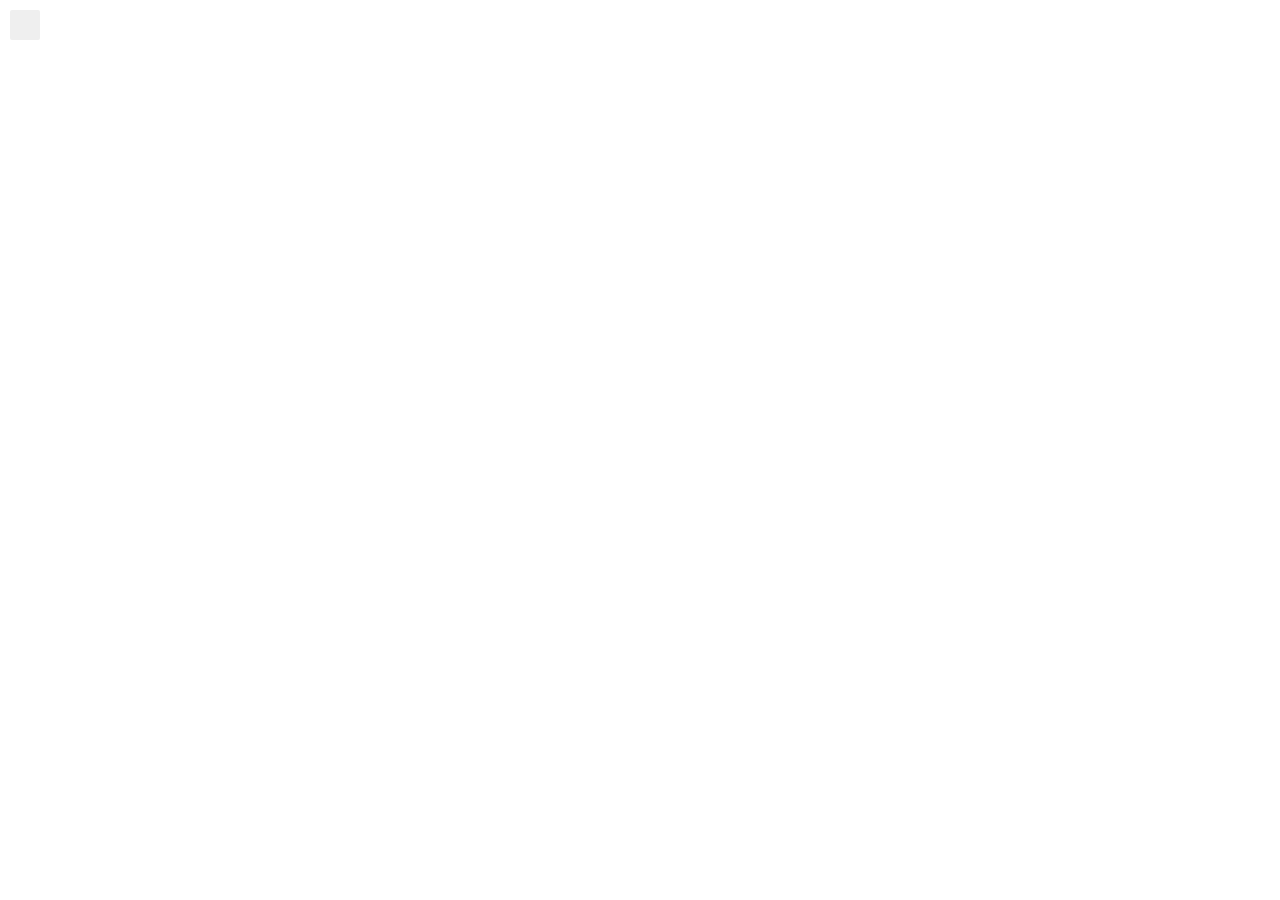
==== index.html @ 1aa510e2 "创建插件前台界面" ====
<!DOCTYPE html>
<html lang="en">
<head>
  <meta charset="UTF-8">
  <meta name="viewport" content="width=device-width, initial-scale=1.0">
  <link rel="stylesheet" href="./css/common.css">
  <title>插件的前台界面</title>
</head>
<body>
  <button id="changeColor"></button>
</body>
</html>
---- css/common.css ----
button {
  height: 30px;
  width: 30px;
  outline: none;
  margin: 10px;
  border: none;
  border-radius: 2px;
}

button.current {
  box-shadow: 0 0 0 2px white,
              0 0 0 4px black;
}

body {
  margin: 0;
  padding: 0;
  width: 700px;
  height: 500px;
}
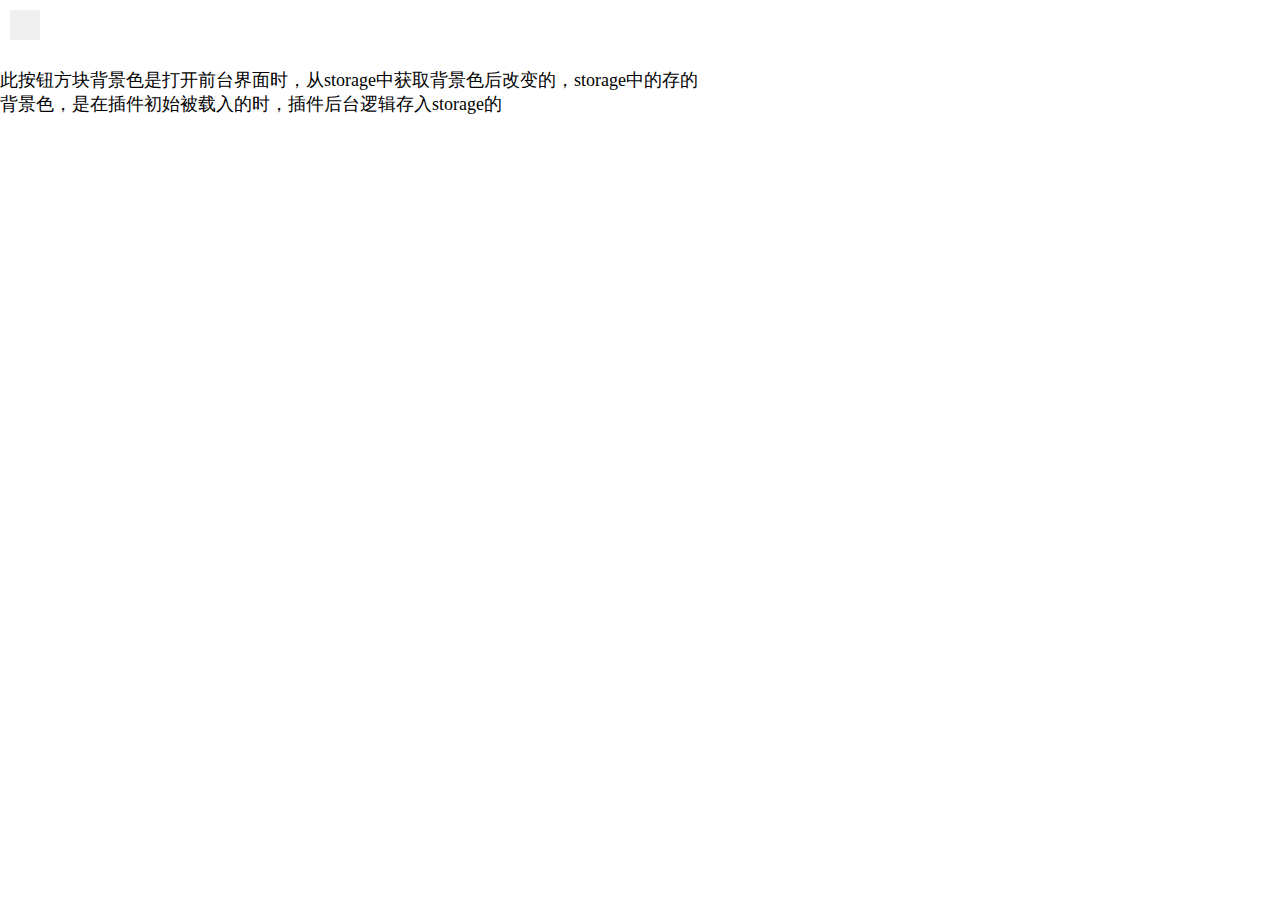
==== commit 4e955249: "点击方块修改背景色" ====
--- a/index.html
+++ b/index.html
@@ -8,5 +8,7 @@
 </head>
 <body>
   <button id="changeColor"></button>
+  <p>此按钮方块背景色是打开前台界面时，从storage中获取背景色后改变的，storage中的存的背景色，是在插件初始被载入的时，插件后台逻辑存入storage的</p>
+  <script src="./index.js"></script>
 </body>
 </html>--- a/css/common.css
+++ b/css/common.css
@@ -17,4 +17,5 @@
   padding: 0;
   width: 700px;
   height: 500px;
+  font-size: 18px;
 }